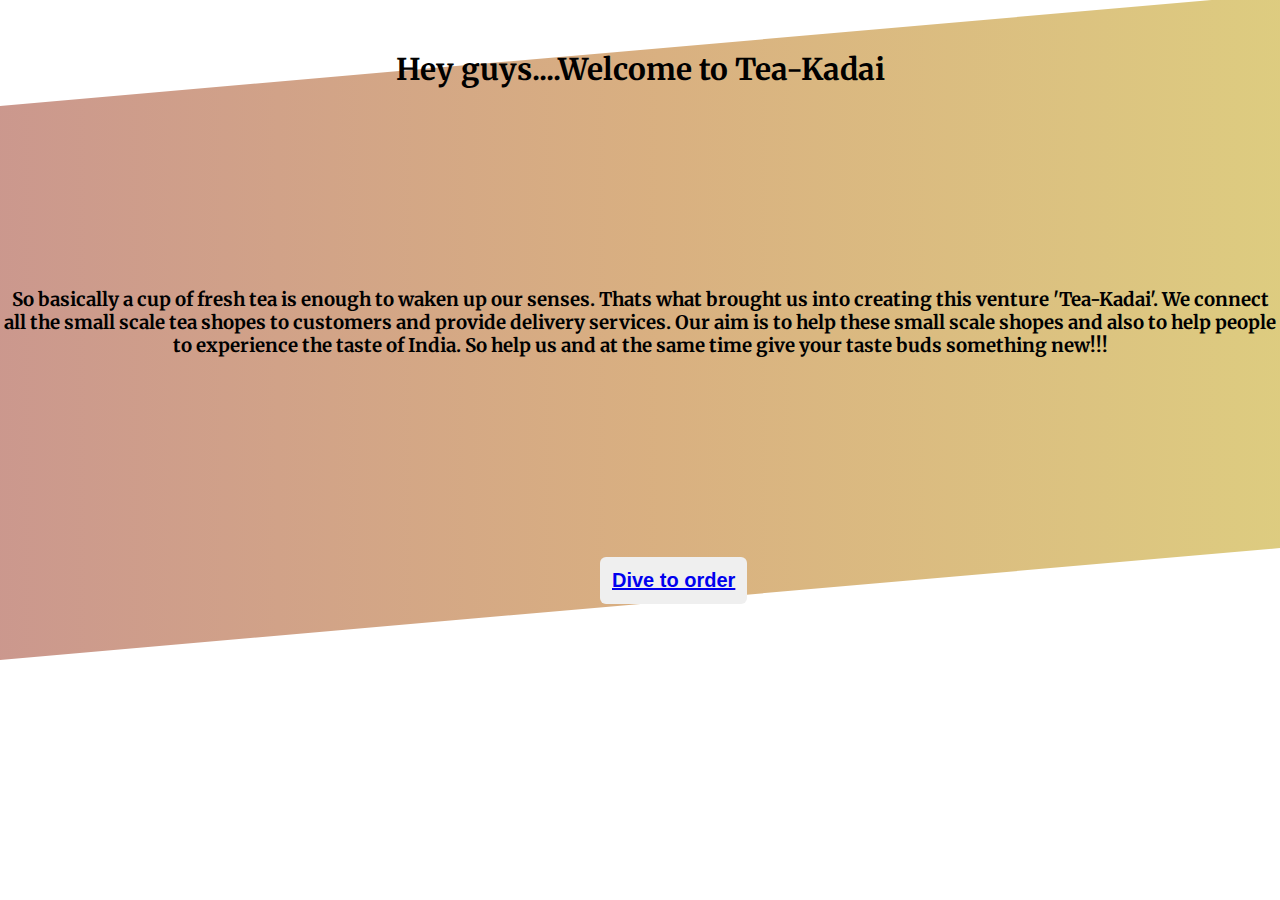
==== index.html @ d7810530 "first commit" ====
<!DOCTYPE html>
<html lang="en">
<head>
    <meta charset="UTF-8">
    <meta http-equiv="X-UA-Compatible" content="IE=edge">
    <meta name="viewport" content="width=device-width, initial-scale=1.0">
    <link rel="preconnect" href="https://fonts.gstatic.com">
    <link 
        href="https://fonts.googleapis.com/css2?family=Merriweather:ital,wght@0,300;0,400;0,700;0,900;1,300;1,400;1,700;1,900&display=swap" 
        rel="stylesheet"
    /> 
    <link rel="stylesheet" href="index.css" />
    <title>Eat and Enjoy</title>
    <link rel="icon" href="assets/logo.jpeg" type="image/icon type">
</head>
<body>
  
     <!--explore menu-->
     <section class="welcome">
        <h1 class="explore_menu_text">Hey guys....Welcome to Tea-Kadai</h1>
        <div class="explore_menu_gradient_bg"></div>
        <h3>
          <p class="intro">So basically a cup of fresh tea is enough to waken up our senses.
              Thats what brought us into creating this venture 'Tea-Kadai'.
              We connect all the small scale tea shopes to customers and provide delivery services.
              Our aim is to help these small scale shopes and also to help people to experience the taste of India.
              So help us and at the same time give your taste buds something new!!!
          </p> 
        </h3>
        <button type="submit" class="button_primary"><a href ="landingpage.html"><h2>Dive to order</h2></a></button>
        
    </section>

</body>
</html>
---- index.css ----
* {
    margin: 0;
    padding: 0;
    box-sizing: border-box; /*To box model */
  }
  
  body {
      font-family: "Merriweather", serif;
     
      
      
      
    }
    .intro{
        text-align: center;
        margin-top: 200px;
        text-shadow: #c0b73293;
        text-decoration: dotted;
    }

    .button_primary:hover{
        cursor: pointer;
        background-color: rgba(161, 87, 87, 0.486);
    }

    .button_primary{


        color: rgb(34, 31, 31);
        border: none;
        padding: 12px;
        border-radius: 6px;
        cursor: pointer;
        margin-left: 600px;
        margin-top: 200px;
        text-shadow: #a54c3a93;
    
    }
    .welcome{
        margin-bottom: 50px;
       
    }

    .welcome{
        margin-top: 30px;
    }
  
    .welcome{
        position: relative;   
    }
    .explore_menu_gradient_bg{
        position: absolute;
        top: 0;
        left: 0;
        width: 100%;
        height: 100%;
        background-image: linear-gradient(
            to right,
            #a54c3a93 0%,
            #b6670d85 51%,
            #c9ad339f 100%
        );
        transform: skewY(-5deg);
        z-index: -3;

    }
    .explore_menu_text{
        font-size: 30px;
        margin-top: 50px;
        
        text-align: center;
    }
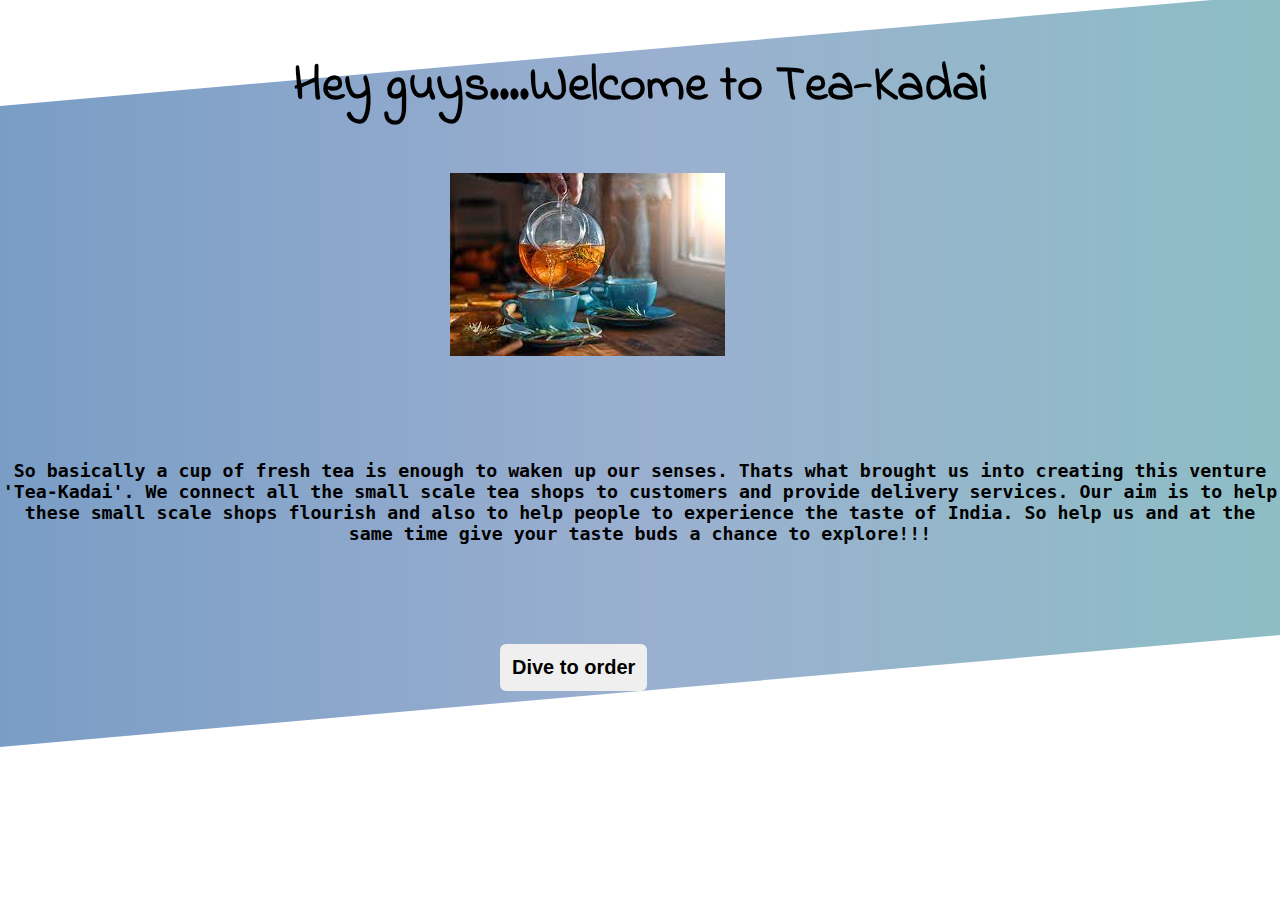
==== commit 90c426ee: "login page added" ====
--- a/index.html
+++ b/index.html
@@ -11,20 +11,30 @@
     /> 
     <link rel="stylesheet" href="index.css" />
     <title>Eat and Enjoy</title>
-    <link rel="icon" href="assets/logo.jpeg" type="image/icon type">
+    <link rel="icon" href="assets/logo.png" type="image/icon type">
+    <link rel="preconnect" href="https://fonts.googleapis.com">
+    <link rel="preconnect" href="https://fonts.gstatic.com" crossorigin>
+    <link href="https://fonts.googleapis.com/css2?family=Indie+Flower&display=swap" rel="stylesheet">
+    <link rel="preconnect" href="https://fonts.googleapis.com">
+<link rel="preconnect" href="https://fonts.gstatic.com" crossorigin>
+<link href="https://fonts.googleapis.com/css2?family=Kaushan+Script&display=swap" rel="stylesheet">
+   
 </head>
 <body>
   
      <!--explore menu-->
      <section class="welcome">
         <h1 class="explore_menu_text">Hey guys....Welcome to Tea-Kadai</h1>
+        <div class="imag">
+            <img src="/assets/bg1.jpeg" alt="image" >
+        </div>
         <div class="explore_menu_gradient_bg"></div>
         <h3>
           <p class="intro">So basically a cup of fresh tea is enough to waken up our senses.
               Thats what brought us into creating this venture 'Tea-Kadai'.
-              We connect all the small scale tea shopes to customers and provide delivery services.
-              Our aim is to help these small scale shopes and also to help people to experience the taste of India.
-              So help us and at the same time give your taste buds something new!!!
+              We connect all the small scale tea shops to customers and provide delivery services.
+              Our aim is to help these small scale shops flourish and also to help people to experience the taste of India.
+              So help us and at the same time give your taste buds a chance to explore!!!
           </p> 
         </h3>
         <button type="submit" class="button_primary"><a href ="landingpage.html"><h2>Dive to order</h2></a></button>
--- a/index.css
+++ b/index.css
@@ -6,21 +6,27 @@
   
   body {
       font-family: "Merriweather", serif;
-     
-      
-      
       
     }
+
+
+.imag{
+    margin-top: 50px;
+    margin-left: 450px;
+}
     .intro{
         text-align: center;
-        margin-top: 200px;
+        margin-top: 100px;
         text-shadow: #c0b73293;
         text-decoration: dotted;
+        font-family:monospace;
+        font-size: larger;
+        
     }
 
     .button_primary:hover{
         cursor: pointer;
-        background-color: rgba(161, 87, 87, 0.486);
+        background-color: rgba(6, 26, 82, 0.486);
     }
 
     .button_primary{
@@ -31,10 +37,14 @@
         padding: 12px;
         border-radius: 6px;
         cursor: pointer;
-        margin-left: 600px;
-        margin-top: 200px;
+        margin-left: 500px;
+        margin-top: 100px;
         text-shadow: #a54c3a93;
     
+    }
+    a{
+        color: black;
+        text-decoration: dotted;
     }
     .welcome{
         margin-bottom: 50px;
@@ -56,17 +66,17 @@
         height: 100%;
         background-image: linear-gradient(
             to right,
-            #a54c3a93 0%,
-            #b6670d85 51%,
-            #c9ad339f 100%
+            #18559b93 0%,
+            #3e67a585 51%,
+            #4996a39f 100%
         );
         transform: skewY(-5deg);
         z-index: -3;
 
     }
     .explore_menu_text{
-        font-size: 30px;
+        font-size: 50px;
         margin-top: 50px;
-        
+        font-family: 'Indie Flower', cursive;
         text-align: center;
     }
